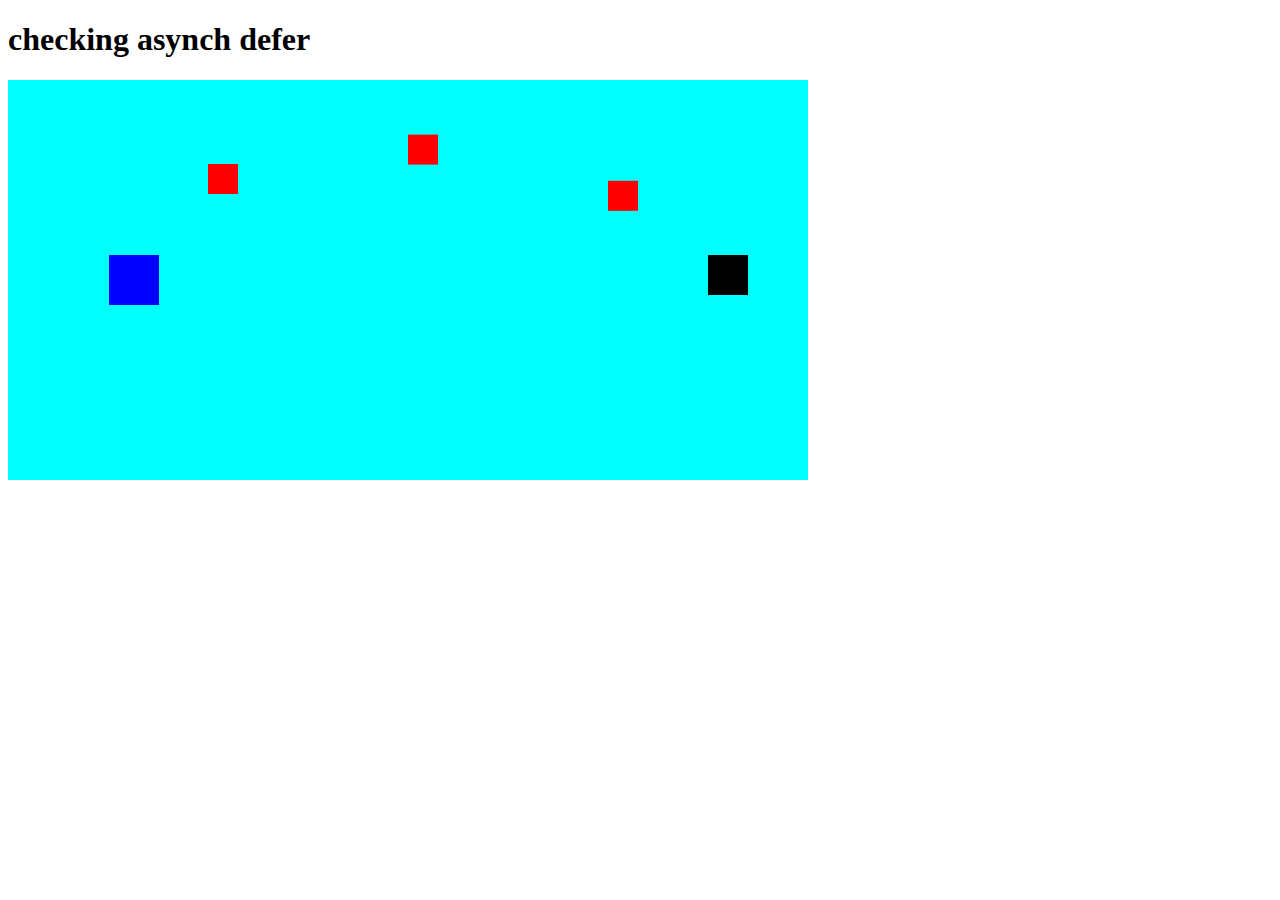
==== 07-JS-Games/canvas-mario-Game/index.html @ 64569891 "added Games and js" ====
<!DOCTYPE html>
<html lang="en">
<head>
  <meta charset="UTF-8">
  <meta http-equiv="X-UA-Compatible" content="IE=edge">
  <meta name="viewport" content="width=device-width, initial-scale=1.0">
  <title>Document</title>
  <script async defer src="script.js"></script>
  <!-- if we simply add src=script then first script is executed and then body will be rendered 
    on the page  wile in case of async defer exectued after body   -->
</head>
<body>
  <h1>checking asynch defer </h1>
  <canvas style="background-color: aqua;" height="400" width="800" id="gamebox"></canvas>
</body>
</html>
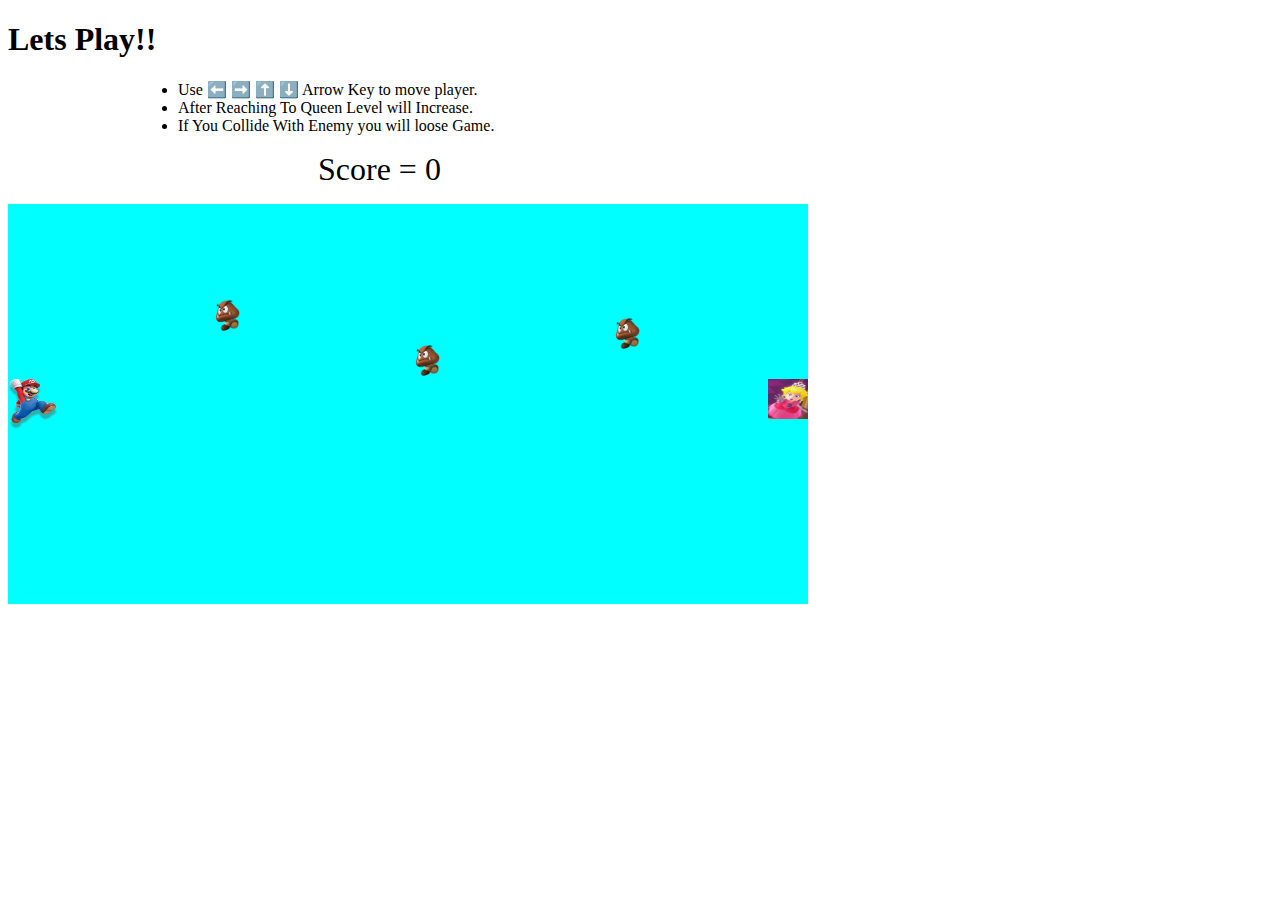
==== commit 21bd3630: "Created mario Game" ====
--- a/07-JS-Games/canvas-mario-Game/index.html
+++ b/07-JS-Games/canvas-mario-Game/index.html
@@ -8,9 +8,50 @@
   <script async defer src="script.js"></script>
   <!-- if we simply add src=script then first script is executed and then body will be rendered 
     on the page  wile in case of async defer exectued after body   -->
+    <style>
+      span{
+          margin-left: 310px;
+          font-size: 200%;
+      }
+      ul{
+        color: black;
+        font: bold;
+        margin-left: 130px;
+        font-size: 100%;
+font-family: 'Rampart One', cursive;
+
+      }
+    </style>
 </head>
 <body>
-  <h1>checking asynch defer </h1>
-  <canvas style="background-color: aqua;" height="400" width="800" id="gamebox"></canvas>
+
+  <h1>Lets Play!!</h1>
+  <p >
+    <ul>
+      <li>
+        Use ⬅️ ➡️ ⬆️ ⬇️ Arrow Key to move player. 
+      </li>
+      <li>
+        After Reaching To Queen Level will Increase.
+      </li>
+      <li>
+        If You Collide With Enemy you will loose Game.
+      </li>
+
+      
+    </ul>
+
+    <span id="score_id">Score = 0</span>
+  </p>
+  <audio id="WonGame" src="media/2pbe8a4-huge-win-glyxdcox_hIbuqirM.mp3"></audio>
+  <audio id="lostGame" src="media/PXSQ6QB-vibrant-game-life-lost-1.mp3"></audio>
+<img id="enemy" src="media/enemy1.png" height="70px" width="60px" hidden>
+
+<img id="player" src="media/player.png" height="50px" width="40px" hidden>
+<img id="goal" src="media/princes1.jpg" height="50px" width="40px" hidden>
+
+  <canvas style="background-color: aqua;" height="400" width="800" id="gamebox">
+  </canvas>
+
 </body>
 </html>